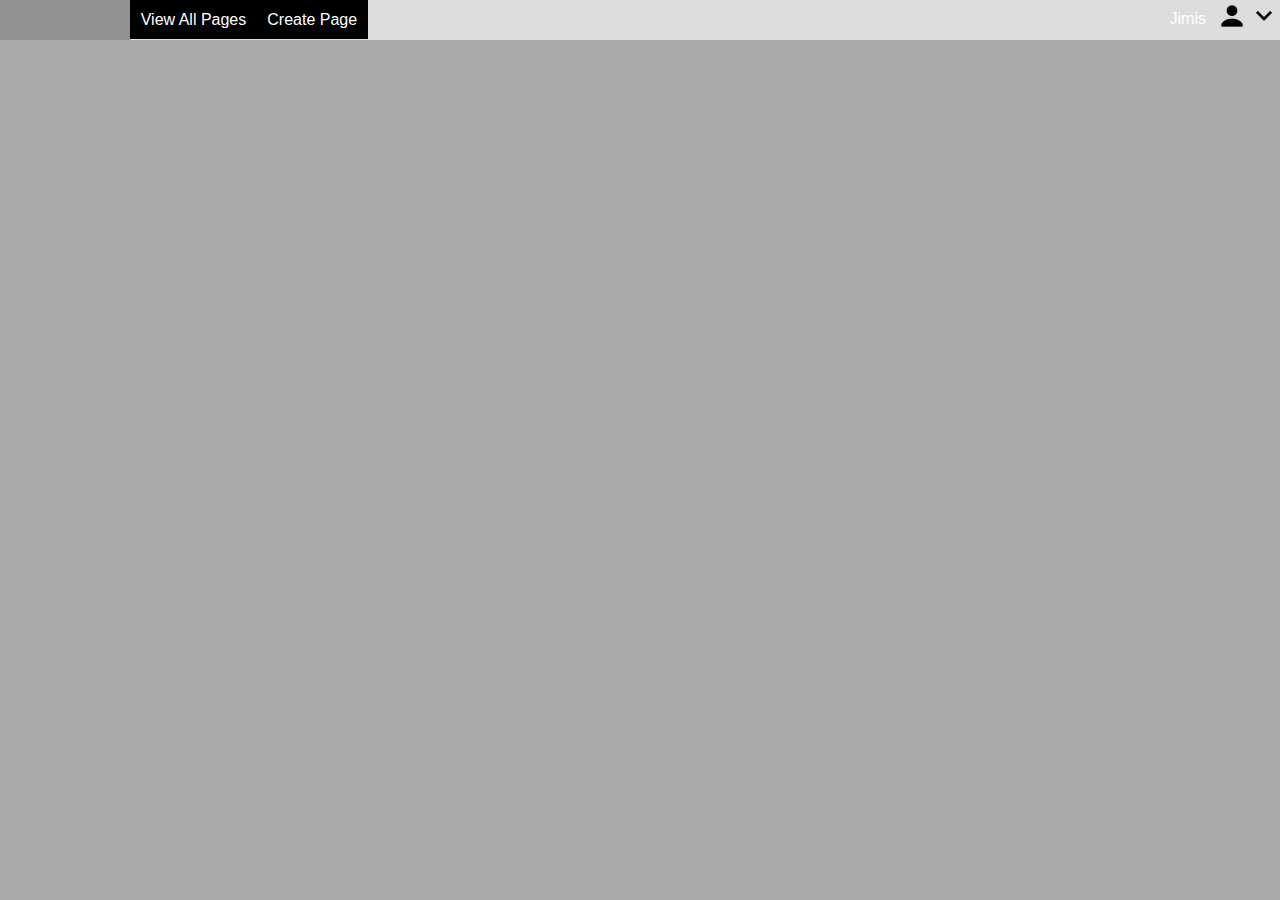
==== index.html @ f59926ad "update" ====
<!DOCTYPE html>
<html>
	<head>
		<title>Administration Area Responsive Pages </title>
		<script type="text/javascript" src="js/functions.js"></script>
		<script src="js/jquery.min.js"></script> 
		<link rel="stylesheet" href="css/style.css">
		<script type="text/javascript">
		var statusBtnFlag = false; 
		$(document).ready( function(){
			// alert("test");
			init();


			$("#btn-view-pages").on("click", function(){postGet.getAllPages()});
			$("#btn-create-page").on("click", function(){interface.createPage()});
			$("#close-create-page").on("click", function(){interface.closeCreatePage()});
		  	$("#submit-create-page").on("click", function(){postGet.createPage( 
		  		{
			  		title 		: $("#create-page-title").val(),
					description : $("#create-page-description").val(),
					type 		: $("#create-page-type").val(),
					isActive	: statusBtnFlag
				}
	  		)});
		  	$(".head-drop-down").on("click", function(){interface.showTypeList()})
		  	$(".drop-down-type li").on("click", function(){interface.selectTypeList($(this))})

			  // postGet.getSelectedPage("478");
			    // postGet.createPage();

		// $("#create-page-title").val(),
		// $("#create-page-description").val(),
		// $("#create-page-type").val(),
		// $("#create-page-status").val()


				$( ".anim-button" ).click(function() {
					if(statusBtnFlag === false){
						$( "#circle-btn" ).animate({
							left: "+=50",
							}, 1000, function() {
							// Animation complete.
						});
						$(".on-button").animate({
							left: "+=100",
							}, 1000, function() {
						});
						$(".off-button").animate({
							left: "+=100",
							}, 1000, function() {
						});
						statusBtnFlag = true;
					}
					else{
						$( "#circle-btn" ).animate({
							left: "-=50",
							}, 1000, function() {
							// Animation complete.
						});
						$(".on-button").animate({
							left: "-=100",
							}, 1000, function() {
							// Animation complete.
						});
						$(".off-button").animate({
							left: "-=100",
							}, 1000, function() {
						});
						statusBtnFlag = false;
					}
				});

			// $(".drop-down-type").bind("click", function(){
			// 	alert("--"+$(".drop-down-type").text()); })






		})

		</script>
	</head>
	<body>
		<div id="white-screen" class="none">
			<img src="img/loader.gif" alt="loader" />
		</div>
		<div class="header">
			<div class="nav">
				<img class="logo" src="img/logo.png" alt="logo"/>
				<ul class="nav-buttons noselect hand">
					<li id="btn-view-pages">
						<a>View All Pages</a>
					</li>
					<li id="btn-create-page">
						<a>Create Page</a>
					</li>
				</ul>
				<div class="right user">
					<p class="left uname">Jimis</p>
					<img class="left" src="img/user.png" alt="user"/>
					<img class="left" src="img/d_arrow.png" alt="d_arrow"/>
				</div>
				<div class="clear"></div>
			</div>
		</div>
		 <div class="clear"></div>
		<div class="content">
			<div class="pages"> </div>
			<div class="none view-selected-page">
				<div class="left page">
					<div>
					 	<p class="left">Title</p>
					 	<div class="right info-padding-width">TitleasdfTitleasdfTitleasdfTitleasdf</div>
					</div>
					<div class="clear"></div>
					<div>
					 	<p class="left">Desc</p>
					 	<div class="right info-padding-width" >asdfasdf asdf asdfasdfasdf aszxcvzxc vzxcv qwefasdfasdf aszxcvzxc vzxcv qwerdfvqwefvsdfv grfbrthjn</div>
					</div>
					<div class="clear"></div>
					<div>
					 	<p class="left">Type</p>
					 	<div class="right info-padding-width">Type 0</div>
					</div>
					<div class="clear"></div>
				 	<div>
					 	<p class="left">Status</p>
					 	<div class="right info-padding-width">Public</div>
					 </div>
					 <div class="clear"></div>
					  <div>
					 	<p class="left published">PublishedOn</p>
					 	<div class="right info-padding-width">to day 30/15/2013</div>
					 </div>
					 <div class="clear"></div>
				</div>
			 	<div class="clear"></div>
			</div>
	




			<div class="clear"></div>
			
		</div>
		<div class="dialogs-cont">
			<div class="none create-page">
				<div class="create-page-cont">
					<h3>Create Page</h3>
					<form id="create-page-form" action=""  method="post">
						<p>Title</p>
						<input  type="text" id="create-page-title" name="title">
						<p>Description</p>
						<textarea id="create-page-description"rows="4" cols="30"></textarea>
						<p>Type</p>
						<!-- <input type="text" id="create-page-type" name="type"> -->
						<div class="head-drop-down">
							<p id="selected-type-item" class="left">Selecte page type</p>
							<div class="d-arrow"></div>
						</div>
						<ul class="none drop-down-type">
							<!-- <li data-val="-1">Selecte page type</li> -->
							<li data-val="0">Menu</li>
							<li data-val="1">Events</li>
							<li data-val="2">Content</li>
						</ul>



						<!-- isActive? -->
						<!-- <input type="text" id="create-page-status" name="title"> -->
						<div class="status_cont">
							<p class>Status</p> 
							<div class="anim-button">
								<div class="on-button">
									<p class="left">On</p>
								</div>
								<div id="circle-btn" class="left circle"></div>
								<div class="off-button">
									<p class="left">Off</p>
								</div>
							</div>
						</div>			
						<div class="clear"></div>
						<!-- <p>PublishedOn</p>
						<input type="text" name="title"> -->
						<div class="right btn-cont">
							<input id="submit-create-page" type="button" name="submit" value="Submit">
							<input id="close-create-page" type="button" name="close" value="Close">
							<!-- <div class="submit-btn"> -->
						</div>
						<div class="clear"></div>
					</form>
				</div>
			</div>
			<div class="clear"></div>
			<div class="none" id="delete-dialog">
				<p class="del-msg"></p>
				<div class="del-dialog-buttons">
					<input id="delete-page" class="delete-page" type="button" name="delete" value="Delete">
					<input id="cancel-del-dialog" type="button" name="cancel" value="Cancel">
				</div>

			</div>


		</div>

	</body>
		<!-- <div class="footer"></div>			 -->
</html>
---- css/style.css ----
body{
	margin: 0;
 	padding: 0;
 	background-color: #aaa;
 	font-family: arial, Geneva, sans-serif;
 	min-width: 600px;
 }
ul{
	list-style-type: none;
	padding: 0;
	margin: 0
}
p{
	color: #fff;
	padding: 0;
	margin: 0;
}
a{
	text-decoration: none;
}
.hand{
	cursor: pointer;
  	cursor: hand; 
}
.noselect {
    -webkit-touch-callout: none;
    -webkit-user-select: none;
    -khtml-user-select: none;
    -moz-user-select: none;
    -ms-user-select: none;
    user-select: none;
}
.clear{clear: both;}
.left{float: left;}
.right{float: right;}
.none{display: none}
.header{}
.footer{
	background-color: #ddd;
    bottom: 0;
    height: 50px;
    position: absolute;
    width: 100%;

}
.nav{
	width: 100%;
	height: 40px;
	background-color: #ddd
}
.nav-buttons li:hover{
	background-color: #f00
}
.nav-buttons li{
	float: left;
	padding: 10.5px;
	background-color: #000;
	color: #fff;
}
.logo{    
	height: 40px;
	float:left;
}
.uname{
	padding: 10px; 
}
.pages{
	font-size: 11px;
    padding: 20px;
}
.micro-page{
	background: none repeat scroll 0 0 #ccc;
    border-radius: 10px;
    padding-left: 20px;
    margin-top: 10px;
    margin-left: 10px;
    position: relative;
}
.micro-page .info-padding-width{
	padding-bottom: 10px;
    padding-left: 20px;
    width: 150px;
}
.micro-page > div {
	margin-top: 10px;
}
.edit-page {background-color: #42753a; }
.edit-page , .delete-page{
 	border-radius: 3px;
    color: #ddd;
    font-size: 15px;
    margin-top: 5px;
    padding-bottom: 6px;
    padding-top: 6px;
    text-align: center;
    width: 90px;
}
.delete-page{
	background-color: #ad2525 ;
	width: 100px !important;
	margin-left: 15px;
}
.mod-buttons{
    height: 43px;
    padding-left: 55px;
    width: 220px;
}
.view-page-msg{
 	background: none repeat scroll 0 0 #fff;
    border-radius: 10px;
    height: 100%;
    left: 10px;
    margin-left: -10px;
    position: absolute;
    top: -10px;
    width: 100%;
    opacity: 0.0;
	filter: alpha(opacity=0);
}

.view-page-msg:hover{
	opacity: 0.4;
	filter: alpha(opacity=40);
}
.view-page-msg p{
	color: black;
    font-size: 30px !important;
    margin: 0 auto;
    position: relative;
    top: 40%;
    width: 65px;

}
.view-selected-page{
   background: none repeat scroll 0 0 #ccc;
    border-radius: 15px;
    margin: 10px auto;
    width: 600px;
}
.page{
	padding-left: 20px;
}
.page div:first-child{
	padding-top: 50px;
}
.info-padding-width{
	padding-bottom: 65px;
    padding-left: 20px;
    width: 400px;
}
.published{
	width: 100px;
}
.create-page{
	width: 400px;
	margin-left: -200px;
	left: 50%;
	top: 20%;
	position: absolute;
	background-color: #fff;
	border-radius: 5px;
}
.create-page p{
   color: #888;
   font-weight: bold;
   font-size: 14px;
}
.create-page-cont{
	padding-left: 20px;
    padding-top: 1px;
}
.create-page-cont input, textarea{
	border: 1px solid #ccc;
    border-radius: 3px;
    margin-bottom: 15px;
     padding: 7px;
}
.create-page-cont p{
	padding-bottom: 5px;
}
.btn-cont{
	padding-top:50px;
	padding-right: 10px;
}
.btn-cont input{
	margin-left: 10px;
	background: none repeat scroll 0 0 #777;
    border-radius: 5px;
    border-style: 0.5px solid black;
    color: #ddd;
    font-size: 15px;
    font-weight: 300;
    padding: 5px 12px 5px 10px;
}
.anim-button{
	
    border-radius: 15px;
    height: 30px;
    width: 100px;
    overflow: hidden;
}
.on-button{
	background-color: #00f;
    float: left;
    height: 30px;
    margin-left: -100px;
    position: relative;
    width: 100px;
}
.off-button{
	background: none repeat scroll 0 0 red;
	position: relative;
	width: 100px;
	height: 30px;
}
.on-button p{
	color: white;
    padding: 7px 7px 7px 20px;
}
.off-button p{
	color: white;
    padding: 7px 7px 7px 20px;
}
.circle{
  	background: none repeat scroll 0 0 black;
    border-radius: 20px;
    height: 18px;
    left: 10px;
    padding: 4px;
    position: relative;
    top: 2px;
    width: 18px;
    z-index: 1;
}
.head-drop-down{
	background-color: green;
    border-radius: 5px;
    height: 30px;
    padding: 3px 5px 5px 17px;
    width: 150px;
    margin-bottom: 2px;
}
.head-drop-down p{
	color: #fff;
    padding: 7px;
}
.drop-down-type{
	background-color: #ddd;
    border-radius: 2px;
    box-shadow: 0 8px 12px rgba(0, 0, 0, 0.255);
    margin-bottom: 15px;
    width: 150px;

}
.drop-down-type li{
	 padding: 12px;
}
.d-arrow{
	border-left: 4px solid transparent;
    border-right: 4px solid transparent;
    border-top: 4px dashed;
    display: inline-block;
    height: 0;
    margin-left: 2px;
    vertical-align: sub;
    width: 0;
}
#selected-type-item{
	width: 120px;
}
.status_cont{
	margin-top: 15px;
}
#delete-dialog{
	background-color:#ccc; 
	width: 340px;
	height: 160px;
	margin-left: -170px;
	margin-top: -80px;
	position: absolute; 
	left: 50%;
	top: 50%;
}
#white-screen{
	background: none repeat scroll 0 0 #fff;
    height: 100%;
    opacity: 0.90;
    filter: alpha(opacity=90);
    position: absolute;
    width: 100%;
    z-index: 100;
}
#white-screen img{
	position: absolute;
	top: 45%;
	left: 50%;
}
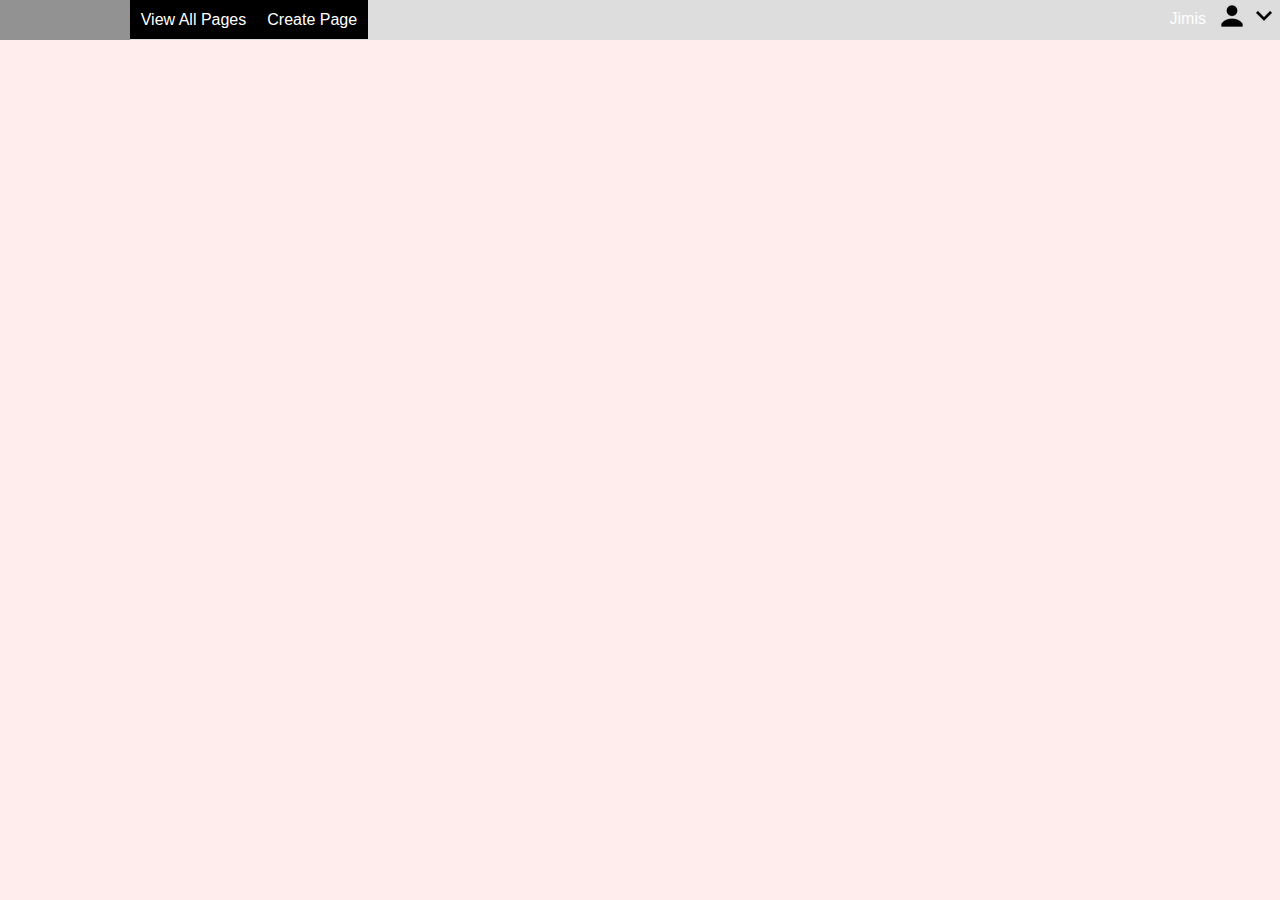
==== commit 2e4dfbf9: "up" ====
--- a/index.html
+++ b/index.html
@@ -6,34 +6,24 @@
 		<script src="js/jquery.min.js"></script> 
 		<link rel="stylesheet" href="css/style.css">
 		<script type="text/javascript">
-		var statusBtnFlag = false; 
-		$(document).ready( function(){
-			// alert("test");
-			init();
-
-
-			$("#btn-view-pages").on("click", function(){postGet.getAllPages()});
-			$("#btn-create-page").on("click", function(){interface.createPage()});
-			$("#close-create-page").on("click", function(){interface.closeCreatePage()});
-		  	$("#submit-create-page").on("click", function(){postGet.createPage( 
-		  		{
-			  		title 		: $("#create-page-title").val(),
-					description : $("#create-page-description").val(),
-					type 		: $("#create-page-type").val(),
-					isActive	: statusBtnFlag
-				}
-	  		)});
-		  	$(".head-drop-down").on("click", function(){interface.showTypeList()})
-		  	$(".drop-down-type li").on("click", function(){interface.selectTypeList($(this))})
-
-			  // postGet.getSelectedPage("478");
-			    // postGet.createPage();
-
-		// $("#create-page-title").val(),
-		// $("#create-page-description").val(),
-		// $("#create-page-type").val(),
-		// $("#create-page-status").val()
-
+			var statusBtnFlag = false; 
+			$(document).ready( function(){
+				init();
+				$("#btn-view-pages").on("click", function(){postGet.getAllPages()});
+				$("#btn-create-page").on("click", function(){interface.createPage()});
+				$("#close-create-page").on("click", function(){interface.closeCreatePage()});
+			  	$("#submit-create-page").on("click", function(){postGet.createPage( 
+			  		{
+				  		title 		: $("#create-page-title").val(),
+						description : $("#create-page-description").val(),
+						type 		: $("#selected-type-item").attr("data-tid"),
+						isActive	: statusBtnFlag
+					}
+		  		)});
+			  	$(".head-drop-down").on("click", function(){interface.showTypeList()});
+			  	$(".drop-down-type li").on("click", function(){interface.selectTypeList($(this))});
+			  	$("#cancel-del-dialog").on("click", function(){interface.cancelDelDialog()});
+			  	$("#delete-page").on("click", function(){postGet.deletePage($(this).attr("data-id"))});
 
 				$( ".anim-button" ).click(function() {
 					if(statusBtnFlag === false){
@@ -70,17 +60,7 @@
 						statusBtnFlag = false;
 					}
 				});
-
-			// $(".drop-down-type").bind("click", function(){
-			// 	alert("--"+$(".drop-down-type").text()); })
-
-
-
-
-
-
-		})
-
+			})
 		</script>
 	</head>
 	<body>
@@ -202,7 +182,7 @@
 				<p class="del-msg"></p>
 				<div class="del-dialog-buttons">
 					<input id="delete-page" class="delete-page" type="button" name="delete" value="Delete">
-					<input id="cancel-del-dialog" type="button" name="cancel" value="Cancel">
+					<input id="cancel-del-dialog" class="edit-page" type="button" name="cancel" value="Cancel">
 				</div>
 
 			</div>
--- a/css/style.css
+++ b/css/style.css
@@ -1,7 +1,7 @@
 body{
 	margin: 0;
  	padding: 0;
- 	background-color: #aaa;
+ 	background-color: #ffecec;
  	font-family: arial, Geneva, sans-serif;
  	min-width: 600px;
  }
@@ -30,6 +30,7 @@
     -ms-user-select: none;
     user-select: none;
 }
+.red-border{border: 1px solid #f00 !important;}
 .clear{clear: both;}
 .left{float: left;}
 .right{float: right;}
@@ -69,8 +70,8 @@
     padding: 20px;
 }
 .micro-page{
-	background: none repeat scroll 0 0 #ccc;
-    border-radius: 10px;
+	background: none repeat scroll 0 0 #fff;
+    border-radius: 3px;
     padding-left: 20px;
     margin-top: 10px;
     margin-left: 10px;
@@ -84,7 +85,7 @@
 .micro-page > div {
 	margin-top: 10px;
 }
-.edit-page {background-color: #42753a; }
+.edit-page {background-color: #669922; } /*3299CC*/
 .edit-page , .delete-page{
  	border-radius: 3px;
     color: #ddd;
@@ -96,7 +97,7 @@
     width: 90px;
 }
 .delete-page{
-	background-color: #ad2525 ;
+	background-color: #CD3319 ;
 	width: 100px !important;
 	margin-left: 15px;
 }
@@ -273,6 +274,7 @@
 }
 #delete-dialog{
 	background-color:#ccc; 
+	border-radius: 3px;
 	width: 340px;
 	height: 160px;
 	margin-left: -170px;
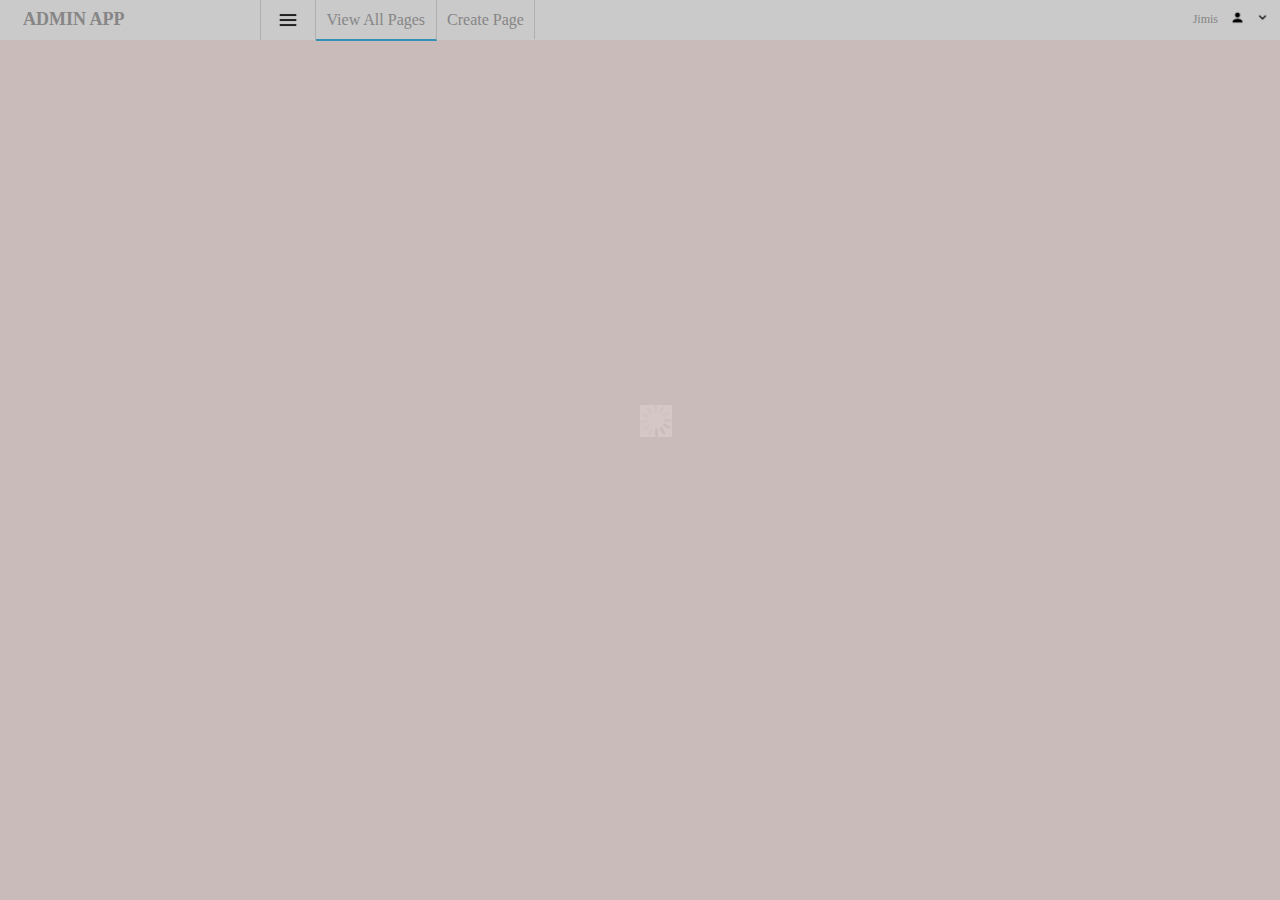
==== commit dc8b18e1: "lastup" ====
--- a/index.html
+++ b/index.html
@@ -3,8 +3,9 @@
 	<head>
 		<title>Administration Area Responsive Pages </title>
 		<script type="text/javascript" src="js/functions.js"></script>
-		<script src="js/jquery.min.js"></script> 
-		<link rel="stylesheet" href="css/style.css">
+		<script type="text/javascript" src="js/jquery.min.js"></script> 
+		<meta http-equiv="Content-Type" content="text/html; charset=utf-8">
+		<link rel="stylesheet" type="text/css" href="css/style.css">
 		<script type="text/javascript">
 			var statusBtnFlag = false; 
 			$(document).ready( function(){
@@ -12,14 +13,6 @@
 				$("#btn-view-pages").on("click", function(){postGet.getAllPages()});
 				$("#btn-create-page").on("click", function(){interface.createPage()});
 				$("#close-create-page").on("click", function(){interface.closeCreatePage()});
-			  	$("#submit-create-page").on("click", function(){postGet.createPage( 
-			  		{
-				  		title 		: $("#create-page-title").val(),
-						description : $("#create-page-description").val(),
-						type 		: $("#selected-type-item").attr("data-tid"),
-						isActive	: statusBtnFlag
-					}
-		  		)});
 			  	$(".head-drop-down").on("click", function(){interface.showTypeList()});
 			  	$(".drop-down-type li").on("click", function(){interface.selectTypeList($(this))});
 			  	$("#cancel-del-dialog").on("click", function(){interface.cancelDelDialog()});
@@ -28,7 +21,7 @@
 				$( ".anim-button" ).click(function() {
 					if(statusBtnFlag === false){
 						$( "#circle-btn" ).animate({
-							left: "+=50",
+							left: "+=60",
 							}, 1000, function() {
 							// Animation complete.
 						});
@@ -44,7 +37,7 @@
 					}
 					else{
 						$( "#circle-btn" ).animate({
-							left: "-=50",
+							left: "-=60",
 							}, 1000, function() {
 							// Animation complete.
 						});
@@ -64,12 +57,17 @@
 		</script>
 	</head>
 	<body>
-		<div id="white-screen" class="none">
-			<img src="img/loader.gif" alt="loader" />
+		<div id="black-screen" class="none">
+			<img class="none" src="img/loader.gif" alt="loader">
 		</div>
 		<div class="header">
 			<div class="nav">
-				<img class="logo" src="img/logo.png" alt="logo"/>
+				<div class="logo left" >
+					<p class="noselect">Admin App</p>
+				</div>
+				<div class="left menu-img">
+					<img src="img/menu.png" class="left" alt="menu">
+				</div>
 				<ul class="nav-buttons noselect hand">
 					<li id="btn-view-pages">
 						<a>View All Pages</a>
@@ -80,82 +78,77 @@
 				</ul>
 				<div class="right user">
 					<p class="left uname">Jimis</p>
-					<img class="left" src="img/user.png" alt="user"/>
-					<img class="left" src="img/d_arrow.png" alt="d_arrow"/>
+					<img id="user-img" class="left" src="img/user.png" alt="user">
+					<img id="user-arrow"class="left" src="img/d_arrow.png" alt="d_arrow">
 				</div>
 				<div class="clear"></div>
 			</div>
 		</div>
 		 <div class="clear"></div>
 		<div class="content">
-			<div class="pages"> </div>
+			<div class="pages"></div>
 			<div class="none view-selected-page">
 				<div class="left page">
 					<div>
-					 	<p class="left">Title</p>
-					 	<div class="right info-padding-width">TitleasdfTitleasdfTitleasdfTitleasdf</div>
+					 	<p class="left">TITLE:</p>
+					 	<div id="view-title"class="right info-padding-width"> </div>
 					</div>
 					<div class="clear"></div>
 					<div>
-					 	<p class="left">Desc</p>
-					 	<div class="right info-padding-width" >asdfasdf asdf asdfasdfasdf aszxcvzxc vzxcv qwefasdfasdf aszxcvzxc vzxcv qwerdfvqwefvsdfv grfbrthjn</div>
+					 	<p class="left">DESCRIPTION:</p>
+					 	<div id="view-desc"class="right info-padding-width" > </div>
 					</div>
 					<div class="clear"></div>
 					<div>
-					 	<p class="left">Type</p>
-					 	<div class="right info-padding-width">Type 0</div>
+					 	<p class="left">TYPE:</p>
+					 	<div id="view-type"class="right info-padding-width"> </div>
 					</div>
 					<div class="clear"></div>
 				 	<div>
-					 	<p class="left">Status</p>
-					 	<div class="right info-padding-width">Public</div>
+					 	<p class="left">STATUS:</p>
+					 	<div id="view-status"class="right info-padding-width"> </div>
 					 </div>
 					 <div class="clear"></div>
 					  <div>
-					 	<p class="left published">PublishedOn</p>
-					 	<div class="right info-padding-width">to day 30/15/2013</div>
+					 	<p class="left published">PUBLISHEDON:</p>
+					 	<div id="view-published"class="right info-padding-width"></div>
 					 </div>
 					 <div class="clear"></div>
 				</div>
 			 	<div class="clear"></div>
+			 	<div class='mod-buttons'>
+					<div id="view-edit" data-pid="" class='left edit-page hand' onclick='interface.editPageBtn(this)'>Edit</div>
+					<div id="view-delete" data-pid="" class='left delete-page hand' onclick='interface.deletePageBtn(this)'>Delete</div>
+				</div>
 			</div>
-	
-
-
-
 
 			<div class="clear"></div>
 			
 		</div>
 		<div class="dialogs-cont">
 			<div class="none create-page">
-				<div class="create-page-cont">
+				<div class="noselect create-page-cont">
 					<h3>Create Page</h3>
 					<form id="create-page-form" action=""  method="post">
 						<p>Title</p>
 						<input  type="text" id="create-page-title" name="title">
+						<p class="none limit" id="title-limit">limit 50 characters</p>
 						<p>Description</p>
-						<textarea id="create-page-description"rows="4" cols="30"></textarea>
+						<textarea id="create-page-description"rows="5" cols="30"></textarea>
+						<p class="none limit" id="desc-limit">limit 200 characters</p>
 						<p>Type</p>
-						<!-- <input type="text" id="create-page-type" name="type"> -->
 						<div class="head-drop-down">
-							<p id="selected-type-item" class="left">Selecte page type</p>
+							<p id="selected-type-item" class=" hand left">Selecte page type</p>
 							<div class="d-arrow"></div>
 						</div>
 						<ul class="none drop-down-type">
-							<!-- <li data-val="-1">Selecte page type</li> -->
 							<li data-val="0">Menu</li>
 							<li data-val="1">Events</li>
 							<li data-val="2">Content</li>
 						</ul>
-
-
-
-						<!-- isActive? -->
-						<!-- <input type="text" id="create-page-status" name="title"> -->
 						<div class="status_cont">
-							<p class>Status</p> 
-							<div class="anim-button">
+							<p>Status</p> 
+							<div class="anim-button hand">
 								<div class="on-button">
 									<p class="left">On</p>
 								</div>
@@ -166,12 +159,9 @@
 							</div>
 						</div>			
 						<div class="clear"></div>
-						<!-- <p>PublishedOn</p>
-						<input type="text" name="title"> -->
 						<div class="right btn-cont">
-							<input id="submit-create-page" type="button" name="submit" value="Submit">
-							<input id="close-create-page" type="button" name="close" value="Close">
-							<!-- <div class="submit-btn"> -->
+							<input id="submit-create-page" class="hand" type="button" name="submit" value="Submit">
+							<input id="close-create-page" class="hand" type="button" name="close" value="Close">
 						</div>
 						<div class="clear"></div>
 					</form>
@@ -181,15 +171,11 @@
 			<div class="none" id="delete-dialog">
 				<p class="del-msg"></p>
 				<div class="del-dialog-buttons">
-					<input id="delete-page" class="delete-page" type="button" name="delete" value="Delete">
-					<input id="cancel-del-dialog" class="edit-page" type="button" name="cancel" value="Cancel">
+					<input id="delete-page" class="noselect del-page-dialog-btn delete-page" type="button" name="delete" value="Delete">
+					<input id="cancel-del-dialog" class="noselect edit-page" type="button" name="cancel" value="Cancel">
 				</div>
-
 			</div>
-
-
+			<div class="error-dialog"></div>
 		</div>
-
 	</body>
-		<!-- <div class="footer"></div>			 -->
 </html>--- a/css/style.css
+++ b/css/style.css
@@ -1,8 +1,12 @@
+@font-face {
+	font-family: brand-font;
+	src: url(https://fonts.googleapis.com/css?family=Raleway:400,100,300,200,500,600,700);
+}
 body{
+	background-color: #ffecec;
+	font-family: barnd-font;
 	margin: 0;
  	padding: 0;
- 	background-color: #ffecec;
- 	font-family: arial, Geneva, sans-serif;
  	min-width: 600px;
  }
 ul{
@@ -22,6 +26,17 @@
 	cursor: pointer;
   	cursor: hand; 
 }
+
+#user-img {
+	padding-top: 10px;
+    width: 15px;
+}
+#user-arrow{
+	padding: 10px;
+    width: 15px;
+}
+
+
 .noselect {
     -webkit-touch-callout: none;
     -webkit-user-select: none;
@@ -42,50 +57,93 @@
     height: 50px;
     position: absolute;
     width: 100%;
-
 }
 .nav{
+	background-color: #fff;
 	width: 100%;
 	height: 40px;
-	background-color: #ddd
+	
 }
 .nav-buttons li:hover{
-	background-color: #f00
+	background-color: #eee
 }
 .nav-buttons li{
+	background-color: #fff;
+	border-right: 1px solid #ddd; 
+	color: #aaa;
 	float: left;
 	padding: 10.5px;
-	background-color: #000;
-	color: #fff;
+}
+.nav-selected-button{
+	border-bottom: 2px solid #40B5E5;
 }
 .logo{    
+	border-right: 1px solid #ddd;
+    float: left;
+    height: 40px;
+    width: 260px;
+}
+.logo p{
+	color: #aaa;
+    font-size: 18px;
+    font-weight: 700;
+    margin: 0;
+ 	text-transform: uppercase;
+    padding: 9px 9px 9px 23px;
+}
+.page p {
+    color: #4f5c7a;
+}
+.menu-img{
+	border-right: 1px solid #ddd;
 	height: 40px;
-	float:left;
+	width: 54px;
+}
+.menu-img img{
+ 	height: 20px;
+    padding: 10px 15px 17px 17px;
+    width: 20px;
 }
 .uname{
-	padding: 10px; 
+	color: #aaa;
+    font-size: 12px;
+    padding: 12px;
 }
 .pages{
 	font-size: 11px;
     padding: 20px;
 }
 .micro-page{
-	background: none repeat scroll 0 0 #fff;
+	background-color: #fff;
     border-radius: 3px;
     padding-left: 20px;
     margin-top: 10px;
     margin-left: 10px;
     position: relative;
+    width: 300px;
+    height: 280px;
+    font-size: 15px;
 }
 .micro-page .info-padding-width{
-	padding-bottom: 10px;
-    padding-left: 20px;
+	height: 1.6em;
+    overflow: hidden;
+    padding-bottom: 10px;
+    padding-left: 50px;
+    text-overflow: ellipsis;
     width: 150px;
 }
+.micro-page p {
+    color: #4f5c7a;
+    font-size: 13px;
+    text-transform: uppercase;
+}
 .micro-page > div {
-	margin-top: 10px;
-}
-.edit-page {background-color: #669922; } /*3299CC*/
+	margin-top: 20px;
+}
+.edit-page {
+	background-color: #669922; 
+	border: 0px;
+}  
 .edit-page , .delete-page{
  	border-radius: 3px;
     color: #ddd;
@@ -100,11 +158,34 @@
 	background-color: #CD3319 ;
 	width: 100px !important;
 	margin-left: 15px;
+	border: 0px;
+}
+.delete-page:hover{
+	background-color: #EE3F42;
+}
+.edit-page:hover{
+	background-color: #99CC32;
+}
+.del-page-dialog-btn{
+	margin-left: 41px;
+}
+.del-dialog-buttons{
+	margin: 0 auto;
+    position: relative;
+    top: 40px;
+    width: 320px;
+}
+.del-msg{
+	color: #888;
+	margin: 0 auto;
+    padding-top: 20px;
+    width: 230px;
 }
 .mod-buttons{
-    height: 43px;
-    padding-left: 55px;
-    width: 220px;
+   	height: 43px;
+    left: 1px;
+    padding-left: 10px;
+    width: 225px;
 }
 .view-page-msg{
  	background: none repeat scroll 0 0 #fff;
@@ -113,15 +194,18 @@
     left: 10px;
     margin-left: -10px;
     position: absolute;
-    top: -10px;
+    top: -20px;
     width: 100%;
     opacity: 0.0;
 	filter: alpha(opacity=0);
-}
-
+
+	transition: opacity .5s ease-in-out;
+	-moz-transition: opacity .5s ease-in-out;
+	-webkit-transition: opacity .5s ease-in-out;
+}
 .view-page-msg:hover{
-	opacity: 0.4;
-	filter: alpha(opacity=40);
+	opacity: 0.9;
+	filter: alpha(opacity=90);
 }
 .view-page-msg p{
 	color: black;
@@ -130,36 +214,40 @@
     position: relative;
     top: 40%;
     width: 65px;
+    color: #4f5c7a;
 
 }
 .view-selected-page{
-   background: none repeat scroll 0 0 #ccc;
-    border-radius: 15px;
-    margin: 10px auto;
+   background: none repeat scroll 0 0 #dfd0d1;
+    border-radius: 3px;
     width: 600px;
+    margin: 100px auto;
 }
 .page{
-	padding-left: 20px;
+	padding-bottom: 60px;
+    padding-left: 20px;
+    padding-top: 60px;
 }
 .page div:first-child{
 	padding-top: 50px;
 }
 .info-padding-width{
-	padding-bottom: 65px;
-    padding-left: 20px;
+	padding-bottom: 35px;
+    padding-left: 50px;
     width: 400px;
 }
 .published{
 	width: 100px;
 }
 .create-page{
-	width: 400px;
-	margin-left: -200px;
-	left: 50%;
-	top: 20%;
-	position: absolute;
 	background-color: #fff;
-	border-radius: 5px;
+    border-radius: 5px;
+    left: 50%;
+    margin-left: -230px;
+    position: fixed;
+    top: 5%;
+    width: 460px;
+    z-index: 101;
 }
 .create-page p{
    color: #888;
@@ -167,14 +255,17 @@
    font-size: 14px;
 }
 .create-page-cont{
-	padding-left: 20px;
+	padding-left: 40px;
     padding-top: 1px;
 }
 .create-page-cont input, textarea{
 	border: 1px solid #ccc;
     border-radius: 3px;
     margin-bottom: 15px;
-     padding: 7px;
+    padding: 7px;
+}
+#create-page-title{
+	width: 250px;
 }
 .create-page-cont p{
 	padding-bottom: 5px;
@@ -185,56 +276,65 @@
 }
 .btn-cont input{
 	margin-left: 10px;
-	background: none repeat scroll 0 0 #777;
+	background-color: #3299cc;
     border-radius: 5px;
     border-style: 0.5px solid black;
     color: #ddd;
     font-size: 15px;
     font-weight: 300;
     padding: 5px 12px 5px 10px;
+    font-weight: bold;
+}
+.btn-cont input:hover{
+	background-color: #40B5E5;
 }
 .anim-button{
-	
     border-radius: 15px;
-    height: 30px;
+    height: 20px;
+    overflow: hidden;
+    width: 80px;
+}
+.on-button{
+	background-color: #669922;
+    float: left;
+    height: 20px;
+    margin-left: -100px;
+    position: relative;
     width: 100px;
-    overflow: hidden;
-}
-.on-button{
-	background-color: #00f;
-    float: left;
-    height: 30px;
-    margin-left: -100px;
-    position: relative;
-    width: 100px;
 }
 .off-button{
-	background: none repeat scroll 0 0 red;
+	background-color: #CD3319;
 	position: relative;
 	width: 100px;
-	height: 30px;
+	height: 20px;
 }
 .on-button p{
 	color: white;
-    padding: 7px 7px 7px 20px;
+    padding: 4px 7px 7px 15px;
+}
+.on-button:hover{
+	background-color: #99CC32
 }
 .off-button p{
 	color: white;
-    padding: 7px 7px 7px 20px;
+    padding: 4px 7px 7px 30px;
+}
+.off-button:hover{
+	background-color: #EE3F42
 }
 .circle{
-  	background: none repeat scroll 0 0 black;
+  	background: black;
     border-radius: 20px;
-    height: 18px;
-    left: 10px;
+    height: 10px;
+    /*left: 10px;*/
     padding: 4px;
     position: relative;
-    top: 2px;
-    width: 18px;
+    top: 1px;
+    width: 10px;
     z-index: 1;
 }
 .head-drop-down{
-	background-color: green;
+	background-color: #669922 ;
     border-radius: 5px;
     height: 30px;
     padding: 3px 5px 5px 17px;
@@ -244,6 +344,9 @@
 .head-drop-down p{
 	color: #fff;
     padding: 7px;
+}
+.head-drop-down:hover{
+	background-color: #99CC32;
 }
 .drop-down-type{
 	background-color: #ddd;
@@ -273,29 +376,34 @@
 	margin-top: 15px;
 }
 #delete-dialog{
-	background-color:#ccc; 
+	background-color: #fff; 
 	border-radius: 3px;
 	width: 340px;
 	height: 160px;
 	margin-left: -170px;
 	margin-top: -80px;
-	position: absolute; 
+	position: fixed; 
 	left: 50%;
 	top: 50%;
-}
-#white-screen{
-	background: none repeat scroll 0 0 #fff;
+	z-index: 101;
+}
+#black-screen{
+	background: none repeat scroll 0 0 #000;
     height: 100%;
     opacity: 0.90;
     filter: alpha(opacity=90);
-    position: absolute;
+    position: fixed;
     width: 100%;
     z-index: 100;
 }
-#white-screen img{
+#black-screen img{
 	position: absolute;
 	top: 45%;
 	left: 50%;
 }
-
-
+.limit{
+	color: #f00 !important;
+    font-size: 10px !important;
+    position: relative;
+    top: -15px;
+}
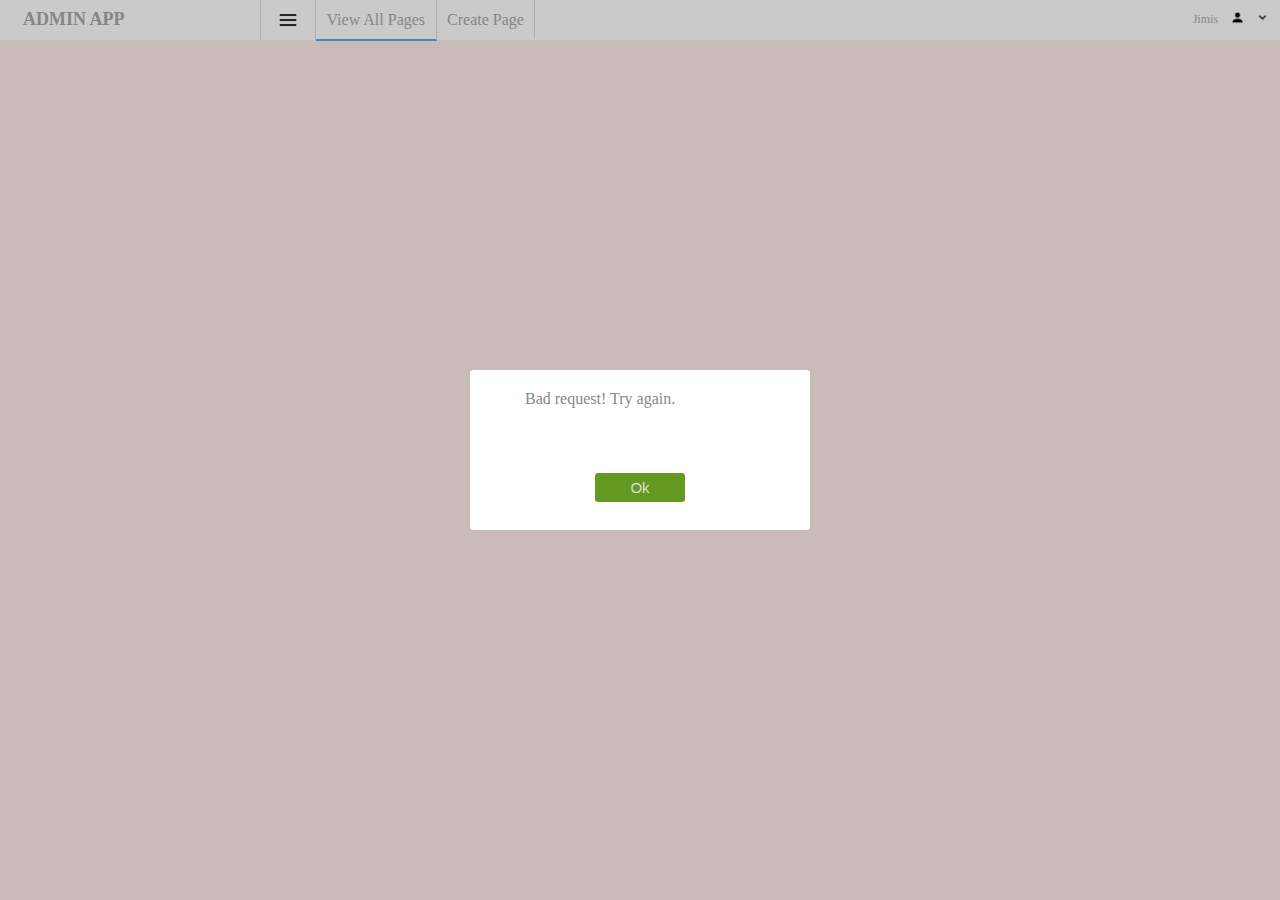
==== commit 10948a35: "final" ====
--- a/index.html
+++ b/index.html
@@ -121,9 +121,7 @@
 					<div id="view-delete" data-pid="" class='left delete-page hand' onclick='interface.deletePageBtn(this)'>Delete</div>
 				</div>
 			</div>
-
 			<div class="clear"></div>
-			
 		</div>
 		<div class="dialogs-cont">
 			<div class="none create-page">
@@ -137,11 +135,11 @@
 						<textarea id="create-page-description"rows="5" cols="30"></textarea>
 						<p class="none limit" id="desc-limit">limit 200 characters</p>
 						<p>Type</p>
-						<div class="head-drop-down">
+						<div class="head-drop-down hand">
 							<p id="selected-type-item" class=" hand left">Selecte page type</p>
 							<div class="d-arrow"></div>
 						</div>
-						<ul class="none drop-down-type">
+						<ul class="none drop-down-type hand">
 							<li data-val="0">Menu</li>
 							<li data-val="1">Events</li>
 							<li data-val="2">Content</li>
@@ -169,13 +167,18 @@
 			</div>
 			<div class="clear"></div>
 			<div class="none" id="delete-dialog">
-				<p class="del-msg"></p>
+				<p id="del-msg" class="msg"></p>
 				<div class="del-dialog-buttons">
 					<input id="delete-page" class="noselect del-page-dialog-btn delete-page" type="button" name="delete" value="Delete">
 					<input id="cancel-del-dialog" class="noselect edit-page" type="button" name="cancel" value="Cancel">
 				</div>
 			</div>
-			<div class="error-dialog"></div>
+			<div class="none error-dialog">
+				<p class="msg">Bad request! Try again.</p>
+				<div class="error-dialog-button">
+					<input id="ok-error-dialog" onclick="interface.okErrorDialogBnt()" class="noselect edit-page" type="button" name="ok" value="Ok">
+				</div>
+			</div>
 		</div>
 	</body>
 </html>--- a/css/style.css
+++ b/css/style.css
@@ -175,7 +175,7 @@
     top: 40px;
     width: 320px;
 }
-.del-msg{
+.msg{
 	color: #888;
 	margin: 0 auto;
     padding-top: 20px;
@@ -354,10 +354,12 @@
     box-shadow: 0 8px 12px rgba(0, 0, 0, 0.255);
     margin-bottom: 15px;
     width: 150px;
-
 }
 .drop-down-type li{
-	 padding: 12px;
+	padding: 12px;
+}
+.drop-down-type li:hover{
+	background-color: #ccc;
 }
 .d-arrow{
 	border-left: 4px solid transparent;
@@ -375,7 +377,7 @@
 .status_cont{
 	margin-top: 15px;
 }
-#delete-dialog{
+#delete-dialog , .error-dialog{
 	background-color: #fff; 
 	border-radius: 3px;
 	width: 340px;
@@ -387,6 +389,12 @@
 	top: 50%;
 	z-index: 101;
 }
+.error-dialog-button{
+	margin: 0 auto;
+    position: relative;
+    top: 60px;
+    width: 90px;
+}
 #black-screen{
 	background: none repeat scroll 0 0 #000;
     height: 100%;
